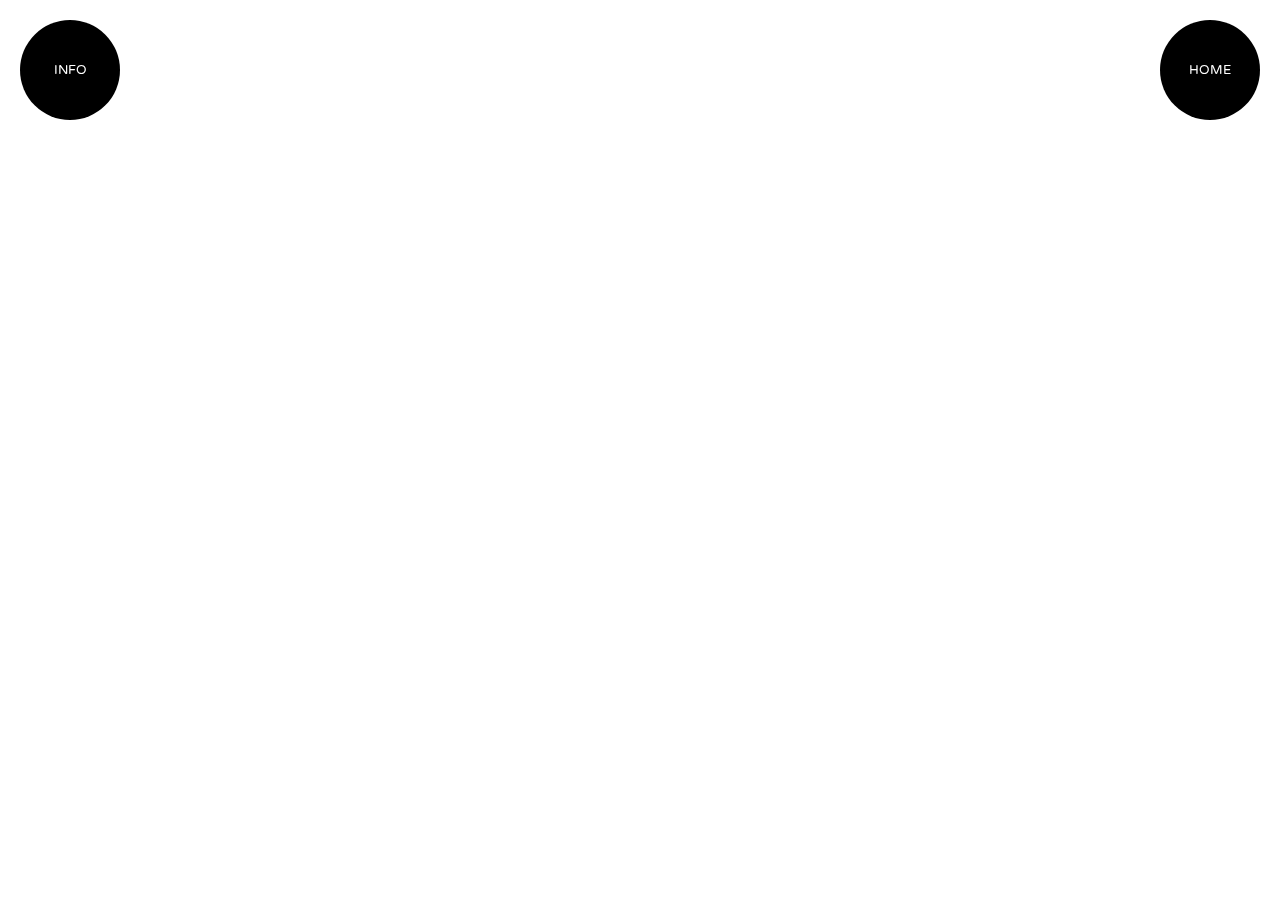
==== index.html @ f36005e5 "some edits" ====
<!DOCTYPE HTML>
<!--
	Aesthetic by gettemplates.co
	Twitter: http://twitter.com/gettemplateco
	URL: http://gettemplates.co
-->
<html>
	<head>
	<meta charset="utf-8">
	<meta http-equiv="X-UA-Compatible" content="IE=edge">
	<title>Gilang Danu &mdash; In-Game Photography</title>
	<meta name="viewport" content="width=device-width, initial-scale=1">
	<meta name="description" content="Free HTML5 Website Template by gettemplates.co" />
	<meta name="keywords" content="free website templates, free html5, free template, free bootstrap, free website template, html5, css3, mobile first, responsive" />
	<meta name="author" content="gettemplates.co" />

  	<!-- Facebook and Twitter integration -->
	<meta property="og:title" content=""/>
	<meta property="og:image" content=""/>
	<meta property="og:url" content=""/>
	<meta property="og:site_name" content=""/>
	<meta property="og:description" content=""/>
	<meta name="twitter:title" content="" />
	<meta name="twitter:image" content="" />
	<meta name="twitter:url" content="" />
	<meta name="twitter:card" content="" />

	<!-- Place favicon.ico and apple-touch-icon.png in the root directory -->
	<link rel="shortcut icon" href="favicon.ico">
	<link href='https://fonts.googleapis.com/css?family=Varela+Round' rel='stylesheet' type='text/css'>
	<!-- <link href="https://fonts.googleapis.com/css?family=Bungee+Shade" rel="stylesheet"> -->
	
	<!-- Animate.css -->
	<link rel="stylesheet" href="css/animate.css">
	<!-- Icomoon Icon Fonts-->
	<link rel="stylesheet" href="css/icomoon.css">
	<!-- Bootstrap  -->
	<link rel="stylesheet" href="css/bootstrap.css">
	<!-- Theme style  -->
	<link rel="stylesheet" href="css/style.css">

	<!-- Magnific Popup -->
	<link rel="stylesheet" href="css/magnific-popup.css">

	<!-- Modernizr JS -->
	<script src="js/modernizr-2.6.2.min.js"></script>
	<!-- FOR IE9 below -->
	<!--[if lt IE 9]>
	<script src="js/respond.min.js"></script>
	<![endif]-->

	</head>
	<body>
	

	<div id="fh5co-page">
	
	<div class="aside-toggle btn-circle">
		<a href="#"><span></span><em>INFO</em></a>
	</div>
	<div class="back-to-home btn-circle">
		<a href="index.html"><span></span><em>HOME</em></a>
	</div>

	<div id="fh5co-aside">
		<div class="image-bg"></div>
		<div class="overlay"></div> 
		<div class="row">
			<div class="col-md-12">
				<div id="fh5co-aside-inner">
					<div class="row" id="fh5co-bio">
						<div class="col-md-12">
							<h4>Who's behind these shots and this website?</h4>
						</div>
						<div class="col-md-12">
                            <p><a href="http://gilangda.nu">This guy.</a> He's mostly avoid social media these days, try contact him on <a href="https://twitter.com/gilangdanu">twitter</a> or <a href="mailto:gilangdanu@gmail.com">email.</a></p>
						</div>
                        <div class="col-md-12">
							<h4>Can I use these shots for games promo materials / news pieces / marketing?</h4>
						</div>
						<div class="col-md-12">
							<p>Sure. Feel free to distribute or use the shots as-is. You can credit me but unnecessary, credit the developers instead.</p>
						</div>
                         <div class="col-md-12">
							<h4>Do you take these shots purely as players/consumers or is there any marketing intention behind it?</h4>
						</div>
						<div class="col-md-12">
							<p>The former, most likely. While some game codes are provided by developers/publishers or 3rd party like NVidia Corporation, the majority of the shots are recreational in nature and taken during my free time. I do not and will not monetize this gig. Free games are always welcome though.</p>
						</div>
                        <div class="col-md-12">
							<h4>Do you use image editor for any of these images?</h4>
						</div>
						<div class="col-md-12">
							<p>For 99% of the shots, no. I use various tools and injectors such as Reshade, SweetFX, or Nvidia Ansel/Freestyle to edit the real-time gameplay. When I do use image editor, it's mostly for resizing to smaller size</p></div>
                         <div class="col-md-12">
							<h4>Do you take requests or commissions?</h4>
						</div>
                        <div class="col-md-12">
							<p>No.</p>
                        </div>
                            <div class="col-md-12">
							<h4>Where to get tools for game X?</h4>
						</div>
                        <div class="col-md-12">
							<p>I listed tools I used on each shots descriptions. For tools or guide on specific game, visit <a href="https://framedsc.github.io/">Framed Screenshot Community</a></p>
                        </div>
						</div>
						<div class="col-md-12 fh5co-social">
							<a href="#"><i class="icon-envelope"></i></a>
							<a href="#"><i class="icon-twitter"></i></a>
						</div>
						<div class="col-md-12" style="margin-top: 40px;">
                            <p>&copy; 2019, Gilang Danu</p>
					</div>
				</div>
			</div>
		</div>
	</div>
	<div class="container-fluid" id="fh5co-image-grid">
		

		<div class="grid">
		  <div class="grid-sizer"></div>

		  <div class="grid-item item animate-box" data-animate-effect="fadeIn">
		  		<a href="https://live.staticflickr.com/65535/49133081201_a08404a6cc_k.jpg" class="image-popup" title="Remains">
					<div class="img-wrap">
						<img src="https://live.staticflickr.com/65535/49133081201_5f7c3b2859_c.jpg" alt="" class="img-responsive">
					</div>
					<div class="text-wrap">
						<div class="text-inner popup">
							<div>
								<h2>Star Wars: Jedi Fallen Order (Respawn/EA Games, 2019)</h2>
							</div>
						</div>
					</div>
				</a>
		  </div>
		  <div class="grid-item item animate-box" data-animate-effect="fadeIn">
		    <a href="https://www.flickr.com/photos/gilangdanu/46482325555/sizes/o/" class="image-popup" title="Name of photo or title here">
					<div class="img-wrap">
						<img src="https://live.staticflickr.com/7805/46482325555_0cd8c95aea_c.jpg" alt="" class="img-responsive">
					</div>
					<div class="text-wrap">
						<div class="text-inner popup">
							<div>
								<h2>Devil May Cry 5 (Capcom, 2019)</h2>
							</div>
						</div>
					</div>
				</a>
		  </div>
		  <div class="grid-item item animate-box" data-animate-effect="fadeIn">
		    <a href="https://www.flickr.com/photos/gilangdanu/46104438762/sizes/o/" class="image-popup" title="Name of photo or title here">
					<div class="img-wrap">
						<img src="https://live.staticflickr.com/4904/46104438762_0d70a65f11_c.jpg" alt="" class="img-responsive">
					</div>
					<div class="text-wrap">
						<div class="text-inner popup">
							<div>
								<h2>HITMAN 2 (IO Interactive/WB Games, 2018)</h2>
							</div>
						</div>
					</div>
				</a>
		  </div>
		  <div class="grid-item item animate-box" data-animate-effect="fadeIn">
		    <a href="https://live.staticflickr.com/7889/32744065638_4e3c330efd_o.png" class="image-popup" title="Name of photo or title here">
					<div class="img-wrap">
						<img src="https://live.staticflickr.com/7889/32744065638_5b02b6a773_c.jpg" alt="" class="img-responsive">
					</div>
					<div class="text-wrap">
						<div class="text-inner popup">
							<div>
								<h2>Warhammer: Vermintide 2 (Fatshark, 2018)</h2>
							</div>
						</div>
					</div>
				</a>
		  </div>
		  <div class="grid-item item animate-box" data-animate-effect="fadeIn">
		    <a href="https://live.staticflickr.com/7876/33210311298_276956b514_o.png" class="image-popup" title="Name of photo or title here">
					<div class="img-wrap">
						<img src="https://live.staticflickr.com/7876/33210311298_0d98876b2f_h.jpg" alt="" class="img-responsive">
					</div>
					<div class="text-wrap">
						<div class="text-inner popup">
							<div>
								<h2>Resident Evil 2 (Capcom, 2019)</h2>
							</div>
						</div>
					</div>
				</a>
		  </div>
		  <div class="grid-item item animate-box" data-animate-effect="fadeIn">
		    <a href="https://live.staticflickr.com/4869/46390889922_d96a28d2ff_o.png" class="image-popup" title="Name of photo or title here">
					<div class="img-wrap">
						<img src="https://live.staticflickr.com/4869/46390889922_9b8bb40816_b.jpg" alt="" class="img-responsive">
					</div>
					<div class="text-wrap">
						<div class="text-inner popup">
							<div>
								<h2>Sonic Forces (Sonic Team/SEGA, 2018)</h2>
							</div>
						</div>
					</div>
				</a>
		  </div>
		  <div class="grid-item item animate-box" data-animate-effect="fadeIn">
		    <a href="https://live.staticflickr.com/1948/44271944324_86a48a2364_h.jpg" class="image-popup" title="Name of photo or title here">
					<div class="img-wrap">
						<img src="https://live.staticflickr.com/1948/44271944324_86a48a2364_h.jpg" alt="" class="img-responsive">
					</div>
					<div class="text-wrap">
						<div class="text-inner popup">
							<div>
								<h2>Dragon Ball Fighter Z (Arc System Works/Bandai Namco, 2018)</h2>
							</div>
						</div>
					</div>
				</a>
		  </div>
		  <div class="grid-item item animate-box" data-animate-effect="fadeIn">
		    <a href="https://live.staticflickr.com/793/39103478380_7dd804dfdb_b.jpg" class="image-popup" title="Name of photo or title here">
					<div class="img-wrap">
						<img src="https://live.staticflickr.com/793/39103478380_7dd804dfdb_b.jpg" alt="" class="img-responsive">
					</div>
					<div class="text-wrap">
						<div class="text-inner popup">
							<div>
								<h2>Final Fantasy XV (Square Enix, 2016)</h2>
							</div>
						</div>
					</div>
				</a>
		  </div>
		  <div class="grid-item item animate-box" data-animate-effect="fadeIn">
		    <a href="https://live.staticflickr.com/915/42713122184_5bee358a7c_h.jpg" class="image-popup" title="Name of photo or title here">
					<div class="img-wrap">
						<img src="https://live.staticflickr.com/915/42713122184_5bee358a7c_h.jpg" alt="" class="img-responsive">
					</div>
					<div class="text-wrap">
						<div class="text-inner popup">
							<div>
								<h2>Shadow Warrior 2 (Flying Wild Hog/Devolver Digital, 2016)</h2>
							</div>
						</div>
					</div>
				</a>
		  </div>
		  <div class="grid-item item animate-box" data-animate-effect="fadeIn">
		    <a href="https://live.staticflickr.com/4744/38686647820_4d1cc25cda_b.jpg" class="image-popup" title="Name of photo or title here">
					<div class="img-wrap">
						<img src="https://live.staticflickr.com/4744/38686647820_4d1cc25cda_b.jpg" alt="" class="img-responsive">
					</div>
					<div class="text-wrap">
						<div class="text-inner popup">
							<div>
								<h2>Dishonored 2 (Arkane Studios/Bethesda, 2016)</h2>
							</div>
						</div>
					</div>
				</a>
		  </div>
		  <div class="grid-item item animate-box" data-animate-effect="fadeIn">
		    <a href="https://live.staticflickr.com/4684/39075721192_4b43221d22_h.jpg" class="image-popup" title="Name of photo or title here">
					<div class="img-wrap">
						<img src="https://live.staticflickr.com/4684/39075721192_4b43221d22_h.jpg" alt="" class="img-responsive">
					</div>
					<div class="text-wrap">
						<div class="text-inner popup">
							<div>
								<h2>Assassin's Creed: Unity (Ubisoft, 2014)</h2>
							</div>
						</div>
					</div>
				</a>
		  </div>
		  <div class="grid-item item animate-box" data-animate-effect="fadeIn">
		    <a href="https://live.staticflickr.com/957/27917008968_012b16c337_k.jpg" class="image-popup" title="Name of photo or title here">
					<div class="img-wrap">
						<img src="https://live.staticflickr.com/957/27917008968_012b16c337_k.jpg" alt="" class="img-responsive">
					</div>
					<div class="text-wrap">
						<div class="text-inner popup">
							<div>
								<h2>Battletech (Harebrained Schemes, 2018)</h2>
							</div>
						</div>
					</div>
				</a>
		  </div>
		  <div class="grid-item item animate-box" data-animate-effect="fadeIn">
		    <a href="https://live.staticflickr.com/4573/38489769082_f6fb6856d5_k.jpg" class="image-popup" title="Name of photo or title here">
					<div class="img-wrap">
						<img src="https://live.staticflickr.com/4573/38489769082_f6fb6856d5_k.jpg" alt="" class="img-responsive">
					</div>
					<div class="text-wrap">
						<div class="text-inner popup">
							<div>
								<h2>Nioh (Team Ninja/KOEI Tecmo, 2017)</h2>
							</div>
						</div>
					</div>
				</a>
		  </div>
		  <div class="grid-item item animate-box" data-animate-effect="fadeIn">
		    <a href="https://live.staticflickr.com/913/41627285101_4dc22ac344_b.jpg" class="image-popup" title="Name of photo or title here">
					<div class="img-wrap">
						<img src="https://live.staticflickr.com/913/41627285101_4dc22ac344_b.jpg" alt="" class="img-responsive">
					</div>
					<div class="text-wrap">
						<div class="text-inner popup">
							<div>
								<h2>Titanfall 2 (Respawn Entertainment/EA Games, 2016)</h2>
							</div>
						</div>
					</div>
				</a>
		  </div>
		  <div class="grid-item item animate-box" data-animate-effect="fadeIn">
		    <a href="https://live.staticflickr.com/3861/32563111493_2cf2f4078e_k.jpg" class="image-popup" title="Name of photo or title here">
					<div class="img-wrap">
						<img src="https://live.staticflickr.com/3861/32563111493_2cf2f4078e_k.jpg" alt="" class="img-responsive">
					</div>
					<div class="text-wrap">
						<div class="text-inner popup">
							<div>
								<h2>Batman: Arkham Knight (Rocksteady Studio/WB Games, 2015)</h2>
							</div>
						</div>
					</div>
				</a>
		  </div>

		  <div class="grid-item item animate-box" data-animate-effect="fadeIn">
		  		<a href="https://live.staticflickr.com/4530/37728557515_c21399b2ef_h.jpg" class="image-popup" title="Name of photo or title here">
					<div class="img-wrap">
						<img src="https://live.staticflickr.com/4530/37728557515_c21399b2ef_h.jpg" alt="" class="img-responsive">
					</div>
					<div class="text-wrap">
						<div class="text-inner popup">
							<div>
								<h2>Watch Dogs (Ubisoft, 2013)</h2>
							</div>
						</div>
					</div>
				</a>
		  </div>
		  <div class="grid-item item animate-box" data-animate-effect="fadeIn">
		    <a href="https://live.staticflickr.com/4386/37124805896_f291b75a9b_b.jpg" class="image-popup" title="Name of photo or title here">
					<div class="img-wrap">
						<img src="https://live.staticflickr.com/4386/37124805896_f291b75a9b_b.jpg" alt="" class="img-responsive">
					</div>
					<div class="text-wrap">
						<div class="text-inner popup">
							<div>
								<h2>Metal Gear Solid V: The Phantom Pain (Konami, 2015)</h2>
							</div>
						</div>
					</div>
				</a>
		  </div>
		  <div class="grid-item item animate-box" data-animate-effect="fadeIn">
		    <a href="https://live.staticflickr.com/4439/36060609090_c6fbfcd8ec_b.jpg" class="image-popup" title="Name of photo or title here">
					<div class="img-wrap">
						<img src="https://live.staticflickr.com/4439/36060609090_c6fbfcd8ec_b.jpg" alt="" class="img-responsive">
					</div>
					<div class="text-wrap">
						<div class="text-inner popup">
							<div>
								<h2>Hellblade: Senua's Sacrifice (Ninja Theory, 2017)</h2>
							</div>
						</div>
					</div>
				</a>
		  </div>
		  <div class="grid-item item animate-box" data-animate-effect="fadeIn">
		    <a href="https://live.staticflickr.com/4472/23982747958_de8c1dfac3_b.jpg" class="image-popup" title="Name of photo or title here">
					<div class="img-wrap">
						<img src="https://live.staticflickr.com/4472/23982747958_de8c1dfac3_b.jpg" alt="" class="img-responsive">
					</div>
					<div class="text-wrap">
						<div class="text-inner popup">
							<div>
								<h2>Blue Reflection (Gust/KOEI Tecmo, 2017)</h2>
							</div>
						</div>
					</div>
				</a>
		  </div>
		  <div class="grid-item item animate-box" data-animate-effect="fadeIn">
		    <a href="https://live.staticflickr.com/4638/27760059409_fd3012079f_b.jpg" class="image-popup" title="Name of photo or title here">
					<div class="img-wrap">
						<img src="https://live.staticflickr.com/4638/27760059409_fd3012079f_b.jpg" alt="" class="img-responsive">
					</div>
					<div class="text-wrap">
						<div class="text-inner popup">
							<div>
								<h2>Street Fighter V (Capcom, 2016)</h2>
							</div>
						</div>
					</div>
				</a>
		  </div>
		  <div class="grid-item item animate-box" data-animate-effect="fadeIn">
		    <a href="https://live.staticflickr.com/2810/33810342420_a6bb49a5c7_b.jpg" class="image-popup" title="Name of photo or title here">
					<div class="img-wrap">
						<img src="https://live.staticflickr.com/2810/33810342420_a6bb49a5c7_b.jpg" alt="" class="img-responsive">
					</div>
					<div class="text-wrap">
						<div class="text-inner popup">
							<div>
								<h2>Tomb Raider (Crystal Dynamics/Square Enix, 2013)</h2>
							</div>
						</div>
					</div>
				</a>
		  </div>
		  <div class="grid-item item animate-box" data-animate-effect="fadeIn">
		    <a href="https://live.staticflickr.com/4272/34899220915_987ef6c16b_k.jpg" class="image-popup" title="Name of photo or title here">
					<div class="img-wrap">
						<img src="https://live.staticflickr.com/4272/34899220915_987ef6c16b_k.jpg" alt="" class="img-responsive">
					</div>
					<div class="text-wrap">
						<div class="text-inner popup">
							<div>
								<h2>The Witcher 3: Wild Hunt (CD Red Projekt, 2015)</h2>
							</div>
						</div>
					</div>
				</a>
		  </div>
		  <div class="grid-item item animate-box" data-animate-effect="fadeIn">
		    <a href="https://live.staticflickr.com/2896/34151994566_e0218b8a3d_b.jpg" class="image-popup" title="Name of photo or title here">
					<div class="img-wrap">
						<img src="https://live.staticflickr.com/2896/34151994566_e0218b8a3d_b.jpg" alt="" class="img-responsive">
					</div>
					<div class="text-wrap">
						<div class="text-inner popup">
							<div>
								<h2>Battlefield 1 (DICE/EA Games, 2015)</h2>
							</div>
						</div>
					</div>
				</a>
		  </div>
		  <div class="grid-item item animate-box" data-animate-effect="fadeIn">
		    <a href="https://live.staticflickr.com/2850/33455659884_f224ff0468_b.jpg" class="image-popup" title="Name of photo or title here">
					<div class="img-wrap">
						<img src="https://live.staticflickr.com/2850/33455659884_f224ff0468_b.jpg" alt="" class="img-responsive">
					</div>
					<div class="text-wrap">
						<div class="text-inner popup">
							<div>
								<h2>ADR1FT (Three One Zero, 2015)</h2>
							</div>
						</div>
					</div>
				</a>
		  </div>
		  <div class="grid-item item animate-box" data-animate-effect="fadeIn">
		    <a href="https://live.staticflickr.com/2898/33847172681_cccc2c5545_o.png" class="image-popup" title="Name of photo or title here">
					<div class="img-wrap">
						<img src="https://live.staticflickr.com/2898/33847172681_cccc2c5545_o.png" alt="" class="img-responsive">
					</div>
					<div class="text-wrap">
						<div class="text-inner popup">
							<div>
								<h2>NieR: Automata (Platinum Games/Square Enix, 2017)</h2>
							</div>
						</div>
					</div>
				</a>
		  </div>
		  <div class="grid-item item animate-box" data-animate-effect="fadeIn">
		    <a href="https://live.staticflickr.com/4682/39204807062_692abd9a11_o.jpg" class="image-popup" title="Name of photo or title here">
					<div class="img-wrap">
						<img src="https://live.staticflickr.com/4682/39204807062_692abd9a11_o.jpg" alt="" class="img-responsive">
					</div>
					<div class="text-wrap">
						<div class="text-inner popup">
							<div>
								<h2>Life Is Strange (Dontnod Entertainment/Square Enix, 2013)</h2>
							</div>
						</div>
					</div>
				</a>
		  </div>
		  <div class="grid-item item animate-box" data-animate-effect="fadeIn">
		    <a href="https://live.staticflickr.com/2819/32852546570_e441d8eba9_k.jpg" class="image-popup" title="Name of photo or title here">
					<div class="img-wrap">
						<img src="https://live.staticflickr.com/2819/32852546570_e441d8eba9_k.jpg" alt="" class="img-responsive">
					</div>
					<div class="text-wrap">
						<div class="text-inner popup">
							<div>
								<h2>Rise of The Tomb Raider (Crystal Dynamics/Square Enix, 2016)</h2>
							</div>
						</div>
					</div>
				</a>
		  </div>
		  <div class="grid-item item animate-box" data-animate-effect="fadeIn">
		    <a href="https://live.staticflickr.com/576/33189565951_a1d5a8b422_k.jpg" class="image-popup" title="Name of photo or title here">
					<div class="img-wrap">
						<img src="https://live.staticflickr.com/576/33189565951_a1d5a8b422_k.jpg" alt="" class="img-responsive">
					</div>
					<div class="text-wrap">
						<div class="text-inner popup">
							<div>
								<h2>Mad Max (Avalanche/WB Games, 2015)</h2>
							</div>
						</div>
					</div>
				</a>
		  </div>
		  <div class="grid-item item animate-box" data-animate-effect="fadeIn">
		    <a href="https://live.staticflickr.com/3789/32771769233_77dbc78cff_b.jpg" class="image-popup" title="Name of photo or title here">
					<div class="img-wrap">
						<img src="https://live.staticflickr.com/3789/32771769233_77dbc78cff_b.jpg" alt="" class="img-responsive">
					</div>
					<div class="text-wrap">
						<div class="text-inner popup">
							<div>
								<h2>Mass Effect: Andromeda (Bioware/EA Games, 2016)</h2>
							</div>
						</div>
					</div>
				</a>
		  </div>
		</div>
	</div>
	</div>
	
	<!-- jQuery -->
	<script src="js/jquery.min.js"></script>
	<!-- jQuery Easing -->
	<script src="js/jquery.easing.1.3.js"></script>
	<!-- Bootstrap -->
	<script src="js/bootstrap.min.js"></script>
	<!-- Waypoints -->
	<script src="js/jquery.waypoints.min.js"></script>

	<!-- Magnific -->
	<script src="js/jquery.magnific-popup.min.js"></script>
	<script src="js/magnific-popup-options.js"></script>
	<!-- Isotope & imagesLoaded -->
	<script src="js/isotope.pkgd.min.js"></script>
	<script src="js/imagesloaded.pkgd.min.js"></script>
	<!-- GSAP  -->
	<script src="js/TweenLite.min.js"></script>
	<script src="js/CSSPlugin.min.js"></script>
	<script src="js/EasePack.min.js"></script>

	<!-- MAIN JS -->
	<script src="js/main.js"></script>

	</body>
</html>
---- css/icomoon.css ----
@font-face {
  font-family: 'icomoon';
  src:  url('../fonts/icomoon/icomoon.eot?6l7lgr');
  src:  url('../fonts/icomoon/icomoon.eot?6l7lgr#iefix') format('embedded-opentype'),
    url('../fonts/icomoon/icomoon.ttf?6l7lgr') format('truetype'),
    url('../fonts/icomoon/icomoon.woff?6l7lgr') format('woff'),
    url('../fonts/icomoon/icomoon.svg?6l7lgr#icomoon') format('svg');
  font-weight: normal;
  font-style: normal;
}

[class^="icon-"], [class*=" icon-"] {
  /* use !important to prevent issues with browser extensions that change fonts */
  font-family: 'icomoon' !important;
  speak: none;
  font-style: normal;
  font-weight: normal;
  font-variant: normal;
  text-transform: none;
  line-height: 1;

  /* Better Font Rendering =========== */
  -webkit-font-smoothing: antialiased;
  -moz-osx-font-smoothing: grayscale;
}

.icon-glass:before {
  content: "\f000";
}
.icon-music:before {
  content: "\f001";
}
.icon-search:before {
  content: "\f002";
}
.icon-envelope-o:before {
  content: "\f003";
}
.icon-heart:before {
  content: "\f004";
}
.icon-star:before {
  content: "\f005";
}
.icon-star-o:before {
  content: "\f006";
}
.icon-user:before {
  content: "\f007";
}
.icon-film:before {
  content: "\f008";
}
.icon-th-large:before {
  content: "\f009";
}
.icon-th:before {
  content: "\f00a";
}
.icon-th-list:before {
  content: "\f00b";
}
.icon-check:before {
  content: "\f00c";
}
.icon-close:before {
  content: "\f00d";
}
.icon-remove:before {
  content: "\f00d";
}
.icon-times:before {
  content: "\f00d";
}
.icon-search-plus:before {
  content: "\f00e";
}
.icon-search-minus:before {
  content: "\f010";
}
.icon-power-off:before {
  content: "\f011";
}
.icon-signal:before {
  content: "\f012";
}
.icon-cog:before {
  content: "\f013";
}
.icon-gear:before {
  content: "\f013";
}
.icon-trash-o:before {
  content: "\f014";
}
.icon-home:before {
  content: "\f015";
}
.icon-file-o:before {
  content: "\f016";
}
.icon-clock-o:before {
  content: "\f017";
}
.icon-road:before {
  content: "\f018";
}
.icon-download:before {
  content: "\f019";
}
.icon-arrow-circle-o-down:before {
  content: "\f01a";
}
.icon-arrow-circle-o-up:before {
  content: "\f01b";
}
.icon-inbox:before {
  content: "\f01c";
}
.icon-play-circle-o:before {
  content: "\f01d";
}
.icon-repeat:before {
  content: "\f01e";
}
.icon-rotate-right:before {
  content: "\f01e";
}
.icon-refresh:before {
  content: "\f021";
}
.icon-list-alt:before {
  content: "\f022";
}
.icon-lock:before {
  content: "\f023";
}
.icon-flag:before {
  content: "\f024";
}
.icon-headphones:before {
  content: "\f025";
}
.icon-volume-off:before {
  content: "\f026";
}
.icon-volume-down:before {
  content: "\f027";
}
.icon-volume-up:before {
  content: "\f028";
}
.icon-qrcode:before {
  content: "\f029";
}
.icon-barcode:before {
  content: "\f02a";
}
.icon-tag:before {
  content: "\f02b";
}
.icon-tags:before {
  content: "\f02c";
}
.icon-book:before {
  content: "\f02d";
}
.icon-bookmark:before {
  content: "\f02e";
}
.icon-print:before {
  content: "\f02f";
}
.icon-camera:before {
  content: "\f030";
}
.icon-font:before {
  content: "\f031";
}
.icon-bold:before {
  content: "\f032";
}
.icon-italic:before {
  content: "\f033";
}
.icon-text-height:before {
  content: "\f034";
}
.icon-text-width:before {
  content: "\f035";
}
.icon-align-left:before {
  content: "\f036";
}
.icon-align-center:before {
  content: "\f037";
}
.icon-align-right:before {
  content: "\f038";
}
.icon-align-justify:before {
  content: "\f039";
}
.icon-list:before {
  content: "\f03a";
}
.icon-dedent:before {
  content: "\f03b";
}
.icon-outdent:before {
  content: "\f03b";
}
.icon-indent:before {
  content: "\f03c";
}
.icon-video-camera:before {
  content: "\f03d";
}
.icon-image:before {
  content: "\f03e";
}
.icon-photo:before {
  content: "\f03e";
}
.icon-picture-o:before {
  content: "\f03e";
}
.icon-pencil:before {
  content: "\f040";
}
.icon-map-marker:before {
  content: "\f041";
}
.icon-adjust:before {
  content: "\f042";
}
.icon-tint:before {
  content: "\f043";
}
.icon-edit:before {
  content: "\f044";
}
.icon-pencil-square-o:before {
  content: "\f044";
}
.icon-share-square-o:before {
  content: "\f045";
}
.icon-check-square-o:before {
  content: "\f046";
}
.icon-arrows:before {
  content: "\f047";
}
.icon-step-backward:before {
  content: "\f048";
}
.icon-fast-backward:before {
  content: "\f049";
}
.icon-backward:before {
  content: "\f04a";
}
.icon-play:before {
  content: "\f04b";
}
.icon-pause:before {
  content: "\f04c";
}
.icon-stop:before {
  content: "\f04d";
}
.icon-forward:before {
  content: "\f04e";
}
.icon-fast-forward:before {
  content: "\f050";
}
.icon-step-forward:before {
  content: "\f051";
}
.icon-eject:before {
  content: "\f052";
}
.icon-chevron-left:before {
  content: "\f053";
}
.icon-chevron-right:before {
  content: "\f054";
}
.icon-plus-circle:before {
  content: "\f055";
}
.icon-minus-circle:before {
  content: "\f056";
}
.icon-times-circle:before {
  content: "\f057";
}
.icon-check-circle:before {
  content: "\f058";
}
.icon-question-circle:before {
  content: "\f059";
}
.icon-info-circle:before {
  content: "\f05a";
}
.icon-crosshairs:before {
  content: "\f05b";
}
.icon-times-circle-o:before {
  content: "\f05c";
}
.icon-check-circle-o:before {
  content: "\f05d";
}
.icon-ban:before {
  content: "\f05e";
}
.icon-arrow-left:before {
  content: "\f060";
}
.icon-arrow-right:before {
  content: "\f061";
}
.icon-arrow-up:before {
  content: "\f062";
}
.icon-arrow-down:before {
  content: "\f063";
}
.icon-mail-forward:before {
  content: "\f064";
}
.icon-share:before {
  content: "\f064";
}
.icon-expand:before {
  content: "\f065";
}
.icon-compress:before {
  content: "\f066";
}
.icon-plus:before {
  content: "\f067";
}
.icon-minus:before {
  content: "\f068";
}
.icon-asterisk:before {
  content: "\f069";
}
.icon-exclamation-circle:before {
  content: "\f06a";
}
.icon-gift:before {
  content: "\f06b";
}
.icon-leaf:before {
  content: "\f06c";
}
.icon-fire:before {
  content: "\f06d";
}
.icon-eye:before {
  content: "\f06e";
}
.icon-eye-slash:before {
  content: "\f070";
}
.icon-exclamation-triangle:before {
  content: "\f071";
}
.icon-warning:before {
  content: "\f071";
}
.icon-plane:before {
  content: "\f072";
}
.icon-calendar:before {
  content: "\f073";
}
.icon-random:before {
  content: "\f074";
}
.icon-comment:before {
  content: "\f075";
}
.icon-magnet:before {
  content: "\f076";
}
.icon-chevron-up:before {
  content: "\f077";
}
.icon-chevron-down:before {
  content: "\f078";
}
.icon-retweet:before {
  content: "\f079";
}
.icon-shopping-cart:before {
  content: "\f07a";
}
.icon-folder:before {
  content: "\f07b";
}
.icon-folder-open:before {
  content: "\f07c";
}
.icon-arrows-v:before {
  content: "\f07d";
}
.icon-arrows-h:before {
  content: "\f07e";
}
.icon-bar-chart:before {
  content: "\f080";
}
.icon-bar-chart-o:before {
  content: "\f080";
}
.icon-twitter-square:before {
  content: "\f081";
}
.icon-facebook-square:before {
  content: "\f082";
}
.icon-camera-retro:before {
  content: "\f083";
}
.icon-key:before {
  content: "\f084";
}
.icon-cogs:before {
  content: "\f085";
}
.icon-gears:before {
  content: "\f085";
}
.icon-comments:before {
  content: "\f086";
}
.icon-thumbs-o-up:before {
  content: "\f087";
}
.icon-thumbs-o-down:before {
  content: "\f088";
}
.icon-star-half:before {
  content: "\f089";
}
.icon-heart-o:before {
  content: "\f08a";
}
.icon-sign-out:before {
  content: "\f08b";
}
.icon-linkedin-square:before {
  content: "\f08c";
}
.icon-thumb-tack:before {
  content: "\f08d";
}
.icon-external-link:before {
  content: "\f08e";
}
.icon-sign-in:before {
  content: "\f090";
}
.icon-trophy:before {
  content: "\f091";
}
.icon-github-square:before {
  content: "\f092";
}
.icon-upload:before {
  content: "\f093";
}
.icon-lemon-o:before {
  content: "\f094";
}
.icon-phone:before {
  content: "\f095";
}
.icon-square-o:before {
  content: "\f096";
}
.icon-bookmark-o:before {
  content: "\f097";
}
.icon-phone-square:before {
  content: "\f098";
}
.icon-twitter:before {
  content: "\f099";
}
.icon-facebook:before {
  content: "\f09a";
}
.icon-facebook-f:before {
  content: "\f09a";
}
.icon-github:before {
  content: "\f09b";
}
.icon-unlock:before {
  content: "\f09c";
}
.icon-credit-card:before {
  content: "\f09d";
}
.icon-feed:before {
  content: "\f09e";
}
.icon-rss:before {
  content: "\f09e";
}
.icon-hdd-o:before {
  content: "\f0a0";
}
.icon-bullhorn:before {
  content: "\f0a1";
}
.icon-bell-o:before {
  content: "\f0a2";
}
.icon-certificate:before {
  content: "\f0a3";
}
.icon-hand-o-right:before {
  content: "\f0a4";
}
.icon-hand-o-left:before {
  content: "\f0a5";
}
.icon-hand-o-up:before {
  content: "\f0a6";
}
.icon-hand-o-down:before {
  content: "\f0a7";
}
.icon-arrow-circle-left:before {
  content: "\f0a8";
}
.icon-arrow-circle-right:before {
  content: "\f0a9";
}
.icon-arrow-circle-up:before {
  content: "\f0aa";
}
.icon-arrow-circle-down:before {
  content: "\f0ab";
}
.icon-globe:before {
  content: "\f0ac";
}
.icon-wrench:before {
  content: "\f0ad";
}
.icon-tasks:before {
  content: "\f0ae";
}
.icon-filter:before {
  content: "\f0b0";
}
.icon-briefcase:before {
  content: "\f0b1";
}
.icon-arrows-alt:before {
  content: "\f0b2";
}
.icon-group:before {
  content: "\f0c0";
}
.icon-users:before {
  content: "\f0c0";
}
.icon-chain:before {
  content: "\f0c1";
}
.icon-link:before {
  content: "\f0c1";
}
.icon-cloud:before {
  content: "\f0c2";
}
.icon-flask:before {
  content: "\f0c3";
}
.icon-cut:before {
  content: "\f0c4";
}
.icon-scissors:before {
  content: "\f0c4";
}
.icon-copy:before {
  content: "\f0c5";
}
.icon-files-o:before {
  content: "\f0c5";
}
.icon-paperclip:before {
  content: "\f0c6";
}
.icon-floppy-o:before {
  content: "\f0c7";
}
.icon-save:before {
  content: "\f0c7";
}
.icon-square:before {
  content: "\f0c8";
}
.icon-bars:before {
  content: "\f0c9";
}
.icon-navicon:before {
  content: "\f0c9";
}
.icon-reorder:before {
  content: "\f0c9";
}
.icon-list-ul:before {
  content: "\f0ca";
}
.icon-list-ol:before {
  content: "\f0cb";
}
.icon-strikethrough:before {
  content: "\f0cc";
}
.icon-underline:before {
  content: "\f0cd";
}
.icon-table:before {
  content: "\f0ce";
}
.icon-magic:before {
  content: "\f0d0";
}
.icon-truck:before {
  content: "\f0d1";
}
.icon-pinterest:before {
  content: "\f0d2";
}
.icon-pinterest-square:before {
  content: "\f0d3";
}
.icon-google-plus-square:before {
  content: "\f0d4";
}
.icon-google-plus:before {
  content: "\f0d5";
}
.icon-money:before {
  content: "\f0d6";
}
.icon-caret-down:before {
  content: "\f0d7";
}
.icon-caret-up:before {
  content: "\f0d8";
}
.icon-caret-left:before {
  content: "\f0d9";
}
.icon-caret-right:before {
  content: "\f0da";
}
.icon-columns:before {
  content: "\f0db";
}
.icon-sort:before {
  content: "\f0dc";
}
.icon-unsorted:before {
  content: "\f0dc";
}
.icon-sort-desc:before {
  content: "\f0dd";
}
.icon-sort-down:before {
  content: "\f0dd";
}
.icon-sort-asc:before {
  content: "\f0de";
}
.icon-sort-up:before {
  content: "\f0de";
}
.icon-envelope:before {
  content: "\f0e0";
}
.icon-linkedin:before {
  content: "\f0e1";
}
.icon-rotate-left:before {
  content: "\f0e2";
}
.icon-undo:before {
  content: "\f0e2";
}
.icon-gavel:before {
  content: "\f0e3";
}
.icon-legal:before {
  content: "\f0e3";
}
.icon-dashboard:before {
  content: "\f0e4";
}
.icon-tachometer:before {
  content: "\f0e4";
}
.icon-comment-o:before {
  content: "\f0e5";
}
.icon-comments-o:before {
  content: "\f0e6";
}
.icon-bolt:before {
  content: "\f0e7";
}
.icon-flash:before {
  content: "\f0e7";
}
.icon-sitemap:before {
  content: "\f0e8";
}
.icon-umbrella:before {
  content: "\f0e9";
}
.icon-clipboard:before {
  content: "\f0ea";
}
.icon-paste:before {
  content: "\f0ea";
}
.icon-lightbulb-o:before {
  content: "\f0eb";
}
.icon-exchange:before {
  content: "\f0ec";
}
.icon-cloud-download:before {
  content: "\f0ed";
}
.icon-cloud-upload:before {
  content: "\f0ee";
}
.icon-user-md:before {
  content: "\f0f0";
}
.icon-stethoscope:before {
  content: "\f0f1";
}
.icon-suitcase:before {
  content: "\f0f2";
}
.icon-bell:before {
  content: "\f0f3";
}
.icon-coffee:before {
  content: "\f0f4";
}
.icon-cutlery:before {
  content: "\f0f5";
}
.icon-file-text-o:before {
  content: "\f0f6";
}
.icon-building-o:before {
  content: "\f0f7";
}
.icon-hospital-o:before {
  content: "\f0f8";
}
.icon-ambulance:before {
  content: "\f0f9";
}
.icon-medkit:before {
  content: "\f0fa";
}
.icon-fighter-jet:before {
  content: "\f0fb";
}
.icon-beer:before {
  content: "\f0fc";
}
.icon-h-square:before {
  content: "\f0fd";
}
.icon-plus-square:before {
  content: "\f0fe";
}
.icon-angle-double-left:before {
  content: "\f100";
}
.icon-angle-double-right:before {
  content: "\f101";
}
.icon-angle-double-up:before {
  content: "\f102";
}
.icon-angle-double-down:before {
  content: "\f103";
}
.icon-angle-left:before {
  content: "\f104";
}
.icon-angle-right:before {
  content: "\f105";
}
.icon-angle-up:before {
  content: "\f106";
}
.icon-angle-down:before {
  content: "\f107";
}
.icon-desktop:before {
  content: "\f108";
}
.icon-laptop:before {
  content: "\f109";
}
.icon-tablet:before {
  content: "\f10a";
}
.icon-mobile:before {
  content: "\f10b";
}
.icon-mobile-phone:before {
  content: "\f10b";
}
.icon-circle-o:before {
  content: "\f10c";
}
.icon-quote-left:before {
  content: "\f10d";
}
.icon-quote-right:before {
  content: "\f10e";
}
.icon-spinner:before {
  content: "\f110";
}
.icon-circle:before {
  content: "\f111";
}
.icon-mail-reply:before {
  content: "\f112";
}
.icon-reply:before {
  content: "\f112";
}
.icon-github-alt:before {
  content: "\f113";
}
.icon-folder-o:before {
  content: "\f114";
}
.icon-folder-open-o:before {
  content: "\f115";
}
.icon-smile-o:before {
  content: "\f118";
}
.icon-frown-o:before {
  content: "\f119";
}
.icon-meh-o:before {
  content: "\f11a";
}
.icon-gamepad:before {
  content: "\f11b";
}
.icon-keyboard-o:before {
  content: "\f11c";
}
.icon-flag-o:before {
  content: "\f11d";
}
.icon-flag-checkered:before {
  content: "\f11e";
}
.icon-terminal:before {
  content: "\f120";
}
.icon-code:before {
  content: "\f121";
}
.icon-mail-reply-all:before {
  content: "\f122";
}
.icon-reply-all:before {
  content: "\f122";
}
.icon-star-half-empty:before {
  content: "\f123";
}
.icon-star-half-full:before {
  content: "\f123";
}
.icon-star-half-o:before {
  content: "\f123";
}
.icon-location-arrow:before {
  content: "\f124";
}
.icon-crop:before {
  content: "\f125";
}
.icon-code-fork:before {
  content: "\f126";
}
.icon-chain-broken:before {
  content: "\f127";
}
.icon-unlink:before {
  content: "\f127";
}
.icon-question:before {
  content: "\f128";
}
.icon-info:before {
  content: "\f129";
}
.icon-exclamation:before {
  content: "\f12a";
}
.icon-superscript:before {
  content: "\f12b";
}
.icon-subscript:before {
  content: "\f12c";
}
.icon-eraser:before {
  content: "\f12d";
}
.icon-puzzle-piece:before {
  content: "\f12e";
}
.icon-microphone:before {
  content: "\f130";
}
.icon-microphone-slash:before {
  content: "\f131";
}
.icon-shield:before {
  content: "\f132";
}
.icon-calendar-o:before {
  content: "\f133";
}
.icon-fire-extinguisher:before {
  content: "\f134";
}
.icon-rocket:before {
  content: "\f135";
}
.icon-maxcdn:before {
  content: "\f136";
}
.icon-chevron-circle-left:before {
  content: "\f137";
}
.icon-chevron-circle-right:before {
  content: "\f138";
}
.icon-chevron-circle-up:before {
  content: "\f139";
}
.icon-chevron-circle-down:before {
  content: "\f13a";
}
.icon-html5:before {
  content: "\f13b";
}
.icon-css3:before {
  content: "\f13c";
}
.icon-anchor:before {
  content: "\f13d";
}
.icon-unlock-alt:before {
  content: "\f13e";
}
.icon-bullseye:before {
  content: "\f140";
}
.icon-ellipsis-h:before {
  content: "\f141";
}
.icon-ellipsis-v:before {
  content: "\f142";
}
.icon-rss-square:before {
  content: "\f143";
}
.icon-play-circle:before {
  content: "\f144";
}
.icon-ticket:before {
  content: "\f145";
}
.icon-minus-square:before {
  content: "\f146";
}
.icon-minus-square-o:before {
  content: "\f147";
}
.icon-level-up:before {
  content: "\f148";
}
.icon-level-down:before {
  content: "\f149";
}
.icon-check-square:before {
  content: "\f14a";
}
.icon-pencil-square:before {
  content: "\f14b";
}
.icon-external-link-square:before {
  content: "\f14c";
}
.icon-share-square:before {
  content: "\f14d";
}
.icon-compass:before {
  content: "\f14e";
}
.icon-caret-square-o-down:before {
  content: "\f150";
}
.icon-toggle-down:before {
  content: "\f150";
}
.icon-caret-square-o-up:before {
  content: "\f151";
}
.icon-toggle-up:before {
  content: "\f151";
}
.icon-caret-square-o-right:before {
  content: "\f152";
}
.icon-toggle-right:before {
  content: "\f152";
}
.icon-eur:before {
  content: "\f153";
}
.icon-euro:before {
  content: "\f153";
}
.icon-gbp:before {
  content: "\f154";
}
.icon-dollar:before {
  content: "\f155";
}
.icon-usd:before {
  content: "\f155";
}
.icon-inr:before {
  content: "\f156";
}
.icon-rupee:before {
  content: "\f156";
}
.icon-cny:before {
  content: "\f157";
}
.icon-jpy:before {
  content: "\f157";
}
.icon-rmb:before {
  content: "\f157";
}
.icon-yen:before {
  content: "\f157";
}
.icon-rouble:before {
  content: "\f158";
}
.icon-rub:before {
  content: "\f158";
}
.icon-ruble:before {
  content: "\f158";
}
.icon-krw:before {
  content: "\f159";
}
.icon-won:before {
  content: "\f159";
}
.icon-bitcoin:before {
  content: "\f15a";
}
.icon-btc:before {
  content: "\f15a";
}
.icon-file:before {
  content: "\f15b";
}
.icon-file-text:before {
  content: "\f15c";
}
.icon-sort-alpha-asc:before {
  content: "\f15d";
}
.icon-sort-alpha-desc:before {
  content: "\f15e";
}
.icon-sort-amount-asc:before {
  content: "\f160";
}
.icon-sort-amount-desc:before {
  content: "\f161";
}
.icon-sort-numeric-asc:before {
  content: "\f162";
}
.icon-sort-numeric-desc:before {
  content: "\f163";
}
.icon-thumbs-up:before {
  content: "\f164";
}
.icon-thumbs-down:before {
  content: "\f165";
}
.icon-youtube-square:before {
  content: "\f166";
}
.icon-youtube:before {
  content: "\f167";
}
.icon-xing:before {
  content: "\f168";
}
.icon-xing-square:before {
  content: "\f169";
}
.icon-youtube-play:before {
  content: "\f16a";
}
.icon-dropbox:before {
  content: "\f16b";
}
.icon-stack-overflow:before {
  content: "\f16c";
}
.icon-instagram:before {
  content: "\f16d";
}
.icon-flickr:before {
  content: "\f16e";
}
.icon-adn:before {
  content: "\f170";
}
.icon-bitbucket:before {
  content: "\f171";
}
.icon-bitbucket-square:before {
  content: "\f172";
}
.icon-tumblr:before {
  content: "\f173";
}
.icon-tumblr-square:before {
  content: "\f174";
}
.icon-long-arrow-down:before {
  content: "\f175";
}
.icon-long-arrow-up:before {
  content: "\f176";
}
.icon-long-arrow-left:before {
  content: "\f177";
}
.icon-long-arrow-right:before {
  content: "\f178";
}
.icon-apple:before {
  content: "\f179";
}
.icon-windows:before {
  content: "\f17a";
}
.icon-android:before {
  content: "\f17b";
}
.icon-linux:before {
  content: "\f17c";
}
.icon-dribbble:before {
  content: "\f17d";
}
.icon-skype:before {
  content: "\f17e";
}
.icon-foursquare:before {
  content: "\f180";
}
.icon-trello:before {
  content: "\f181";
}
.icon-female:before {
  content: "\f182";
}
.icon-male:before {
  content: "\f183";
}
.icon-gittip:before {
  content: "\f184";
}
.icon-gratipay:before {
  content: "\f184";
}
.icon-sun-o:before {
  content: "\f185";
}
.icon-moon-o:before {
  content: "\f186";
}
.icon-archive:before {
  content: "\f187";
}
.icon-bug:before {
  content: "\f188";
}
.icon-vk:before {
  content: "\f189";
}
.icon-weibo:before {
  content: "\f18a";
}
.icon-renren:before {
  content: "\f18b";
}
.icon-pagelines:before {
  content: "\f18c";
}
.icon-stack-exchange:before {
  content: "\f18d";
}
.icon-arrow-circle-o-right:before {
  content: "\f18e";
}
.icon-arrow-circle-o-left:before {
  content: "\f190";
}
.icon-caret-square-o-left:before {
  content: "\f191";
}
.icon-toggle-left:before {
  content: "\f191";
}
.icon-dot-circle-o:before {
  content: "\f192";
}
.icon-wheelchair:before {
  content: "\f193";
}
.icon-vimeo-square:before {
  content: "\f194";
}
.icon-try:before {
  content: "\f195";
}
.icon-turkish-lira:before {
  content: "\f195";
}
.icon-plus-square-o:before {
  content: "\f196";
}
.icon-space-shuttle:before {
  content: "\f197";
}
.icon-slack:before {
  content: "\f198";
}
.icon-envelope-square:before {
  content: "\f199";
}
.icon-wordpress:before {
  content: "\f19a";
}
.icon-openid:before {
  content: "\f19b";
}
.icon-bank:before {
  content: "\f19c";
}
.icon-institution:before {
  content: "\f19c";
}
.icon-university:before {
  content: "\f19c";
}
.icon-graduation-cap:before {
  content: "\f19d";
}
.icon-mortar-board:before {
  content: "\f19d";
}
.icon-yahoo:before {
  content: "\f19e";
}
.icon-google:before {
  content: "\f1a0";
}
.icon-reddit:before {
  content: "\f1a1";
}
.icon-reddit-square:before {
  content: "\f1a2";
}
.icon-stumbleupon-circle:before {
  content: "\f1a3";
}
.icon-stumbleupon:before {
  content: "\f1a4";
}
.icon-delicious:before {
  content: "\f1a5";
}
.icon-digg:before {
  content: "\f1a6";
}
.icon-pied-piper-pp:before {
  content: "\f1a7";
}
.icon-pied-piper-alt:before {
  content: "\f1a8";
}
.icon-drupal:before {
  content: "\f1a9";
}
.icon-joomla:before {
  content: "\f1aa";
}
.icon-language:before {
  content: "\f1ab";
}
.icon-fax:before {
  content: "\f1ac";
}
.icon-building:before {
  content: "\f1ad";
}
.icon-child:before {
  content: "\f1ae";
}
.icon-paw:before {
  content: "\f1b0";
}
.icon-spoon:before {
  content: "\f1b1";
}
.icon-cube:before {
  content: "\f1b2";
}
.icon-cubes:before {
  content: "\f1b3";
}
.icon-behance:before {
  content: "\f1b4";
}
.icon-behance-square:before {
  content: "\f1b5";
}
.icon-steam:before {
  content: "\f1b6";
}
.icon-steam-square:before {
  content: "\f1b7";
}
.icon-recycle:before {
  content: "\f1b8";
}
.icon-automobile:before {
  content: "\f1b9";
}
.icon-car:before {
  content: "\f1b9";
}
.icon-cab:before {
  content: "\f1ba";
}
.icon-taxi:before {
  content: "\f1ba";
}
.icon-tree:before {
  content: "\f1bb";
}
.icon-spotify:before {
  content: "\f1bc";
}
.icon-deviantart:before {
  content: "\f1bd";
}
.icon-soundcloud:before {
  content: "\f1be";
}
.icon-database:before {
  content: "\f1c0";
}
.icon-file-pdf-o:before {
  content: "\f1c1";
}
.icon-file-word-o:before {
  content: "\f1c2";
}
.icon-file-excel-o:before {
  content: "\f1c3";
}
.icon-file-powerpoint-o:before {
  content: "\f1c4";
}
.icon-file-image-o:before {
  content: "\f1c5";
}
.icon-file-photo-o:before {
  content: "\f1c5";
}
.icon-file-picture-o:before {
  content: "\f1c5";
}
.icon-file-archive-o:before {
  content: "\f1c6";
}
.icon-file-zip-o:before {
  content: "\f1c6";
}
.icon-file-audio-o:before {
  content: "\f1c7";
}
.icon-file-sound-o:before {
  content: "\f1c7";
}
.icon-file-movie-o:before {
  content: "\f1c8";
}
.icon-file-video-o:before {
  content: "\f1c8";
}
.icon-file-code-o:before {
  content: "\f1c9";
}
.icon-vine:before {
  content: "\f1ca";
}
.icon-codepen:before {
  content: "\f1cb";
}
.icon-jsfiddle:before {
  content: "\f1cc";
}
.icon-life-bouy:before {
  content: "\f1cd";
}
.icon-life-buoy:before {
  content: "\f1cd";
}
.icon-life-ring:before {
  content: "\f1cd";
}
.icon-life-saver:before {
  content: "\f1cd";
}
.icon-support:before {
  content: "\f1cd";
}
.icon-circle-o-notch:before {
  content: "\f1ce";
}
.icon-ra:before {
  content: "\f1d0";
}
.icon-rebel:before {
  content: "\f1d0";
}
.icon-resistance:before {
  content: "\f1d0";
}
.icon-empire:before {
  content: "\f1d1";
}
.icon-ge:before {
  content: "\f1d1";
}
.icon-git-square:before {
  content: "\f1d2";
}
.icon-git:before {
  content: "\f1d3";
}
.icon-hacker-news:before {
  content: "\f1d4";
}
.icon-y-combinator-square:before {
  content: "\f1d4";
}
.icon-yc-square:before {
  content: "\f1d4";
}
.icon-tencent-weibo:before {
  content: "\f1d5";
}
.icon-qq:before {
  content: "\f1d6";
}
.icon-wechat:before {
  content: "\f1d7";
}
.icon-weixin:before {
  content: "\f1d7";
}
.icon-paper-plane:before {
  content: "\f1d8";
}
.icon-send:before {
  content: "\f1d8";
}
.icon-paper-plane-o:before {
  content: "\f1d9";
}
.icon-send-o:before {
  content: "\f1d9";
}
.icon-history:before {
  content: "\f1da";
}
.icon-circle-thin:before {
  content: "\f1db";
}
.icon-header:before {
  content: "\f1dc";
}
.icon-paragraph:before {
  content: "\f1dd";
}
.icon-sliders:before {
  content: "\f1de";
}
.icon-share-alt:before {
  content: "\f1e0";
}
.icon-share-alt-square:before {
  content: "\f1e1";
}
.icon-bomb:before {
  content: "\f1e2";
}
.icon-futbol-o:before {
  content: "\f1e3";
}
.icon-soccer-ball-o:before {
  content: "\f1e3";
}
.icon-tty:before {
  content: "\f1e4";
}
.icon-binoculars:before {
  content: "\f1e5";
}
.icon-plug:before {
  content: "\f1e6";
}
.icon-slideshare:before {
  content: "\f1e7";
}
.icon-twitch:before {
  content: "\f1e8";
}
.icon-yelp:before {
  content: "\f1e9";
}
.icon-newspaper-o:before {
  content: "\f1ea";
}
.icon-wifi:before {
  content: "\f1eb";
}
.icon-calculator:before {
  content: "\f1ec";
}
.icon-paypal:before {
  content: "\f1ed";
}
.icon-google-wallet:before {
  content: "\f1ee";
}
.icon-cc-visa:before {
  content: "\f1f0";
}
.icon-cc-mastercard:before {
  content: "\f1f1";
}
.icon-cc-discover:before {
  content: "\f1f2";
}
.icon-cc-amex:before {
  content: "\f1f3";
}
.icon-cc-paypal:before {
  content: "\f1f4";
}
.icon-cc-stripe:before {
  content: "\f1f5";
}
.icon-bell-slash:before {
  content: "\f1f6";
}
.icon-bell-slash-o:before {
  content: "\f1f7";
}
.icon-trash:before {
  content: "\f1f8";
}
.icon-copyright:before {
  content: "\f1f9";
}
.icon-at:before {
  content: "\f1fa";
}
.icon-eyedropper:before {
  content: "\f1fb";
}
.icon-paint-brush:before {
  content: "\f1fc";
}
.icon-birthday-cake:before {
  content: "\f1fd";
}
.icon-area-chart:before {
  content: "\f1fe";
}
.icon-pie-chart:before {
  content: "\f200";
}
.icon-line-chart:before {
  content: "\f201";
}
.icon-lastfm:before {
  content: "\f202";
}
.icon-lastfm-square:before {
  content: "\f203";
}
.icon-toggle-off:before {
  content: "\f204";
}
.icon-toggle-on:before {
  content: "\f205";
}
.icon-bicycle:before {
  content: "\f206";
}
.icon-bus:before {
  content: "\f207";
}
.icon-ioxhost:before {
  content: "\f208";
}
.icon-angellist:before {
  content: "\f209";
}
.icon-cc:before {
  content: "\f20a";
}
.icon-ils:before {
  content: "\f20b";
}
.icon-shekel:before {
  content: "\f20b";
}
.icon-sheqel:before {
  content: "\f20b";
}
.icon-meanpath:before {
  content: "\f20c";
}
.icon-buysellads:before {
  content: "\f20d";
}
.icon-connectdevelop:before {
  content: "\f20e";
}
.icon-dashcube:before {
  content: "\f210";
}
.icon-forumbee:before {
  content: "\f211";
}
.icon-leanpub:before {
  content: "\f212";
}
.icon-sellsy:before {
  content: "\f213";
}
.icon-shirtsinbulk:before {
  content: "\f214";
}
.icon-simplybuilt:before {
  content: "\f215";
}
.icon-skyatlas:before {
  content: "\f216";
}
.icon-cart-plus:before {
  content: "\f217";
}
.icon-cart-arrow-down:before {
  content: "\f218";
}
.icon-diamond:before {
  content: "\f219";
}
.icon-ship:before {
  content: "\f21a";
}
.icon-user-secret:before {
  content: "\f21b";
}
.icon-motorcycle:before {
  content: "\f21c";
}
.icon-street-view:before {
  content: "\f21d";
}
.icon-heartbeat:before {
  content: "\f21e";
}
.icon-venus:before {
  content: "\f221";
}
.icon-mars:before {
  content: "\f222";
}
.icon-mercury:before {
  content: "\f223";
}
.icon-intersex:before {
  content: "\f224";
}
.icon-transgender:before {
  content: "\f224";
}
.icon-transgender-alt:before {
  content: "\f225";
}
.icon-venus-double:before {
  content: "\f226";
}
.icon-mars-double:before {
  content: "\f227";
}
.icon-venus-mars:before {
  content: "\f228";
}
.icon-mars-stroke:before {
  content: "\f229";
}
.icon-mars-stroke-v:before {
  content: "\f22a";
}
.icon-mars-stroke-h:before {
  content: "\f22b";
}
.icon-neuter:before {
  content: "\f22c";
}
.icon-genderless:before {
  content: "\f22d";
}
.icon-facebook-official:before {
  content: "\f230";
}
.icon-pinterest-p:before {
  content: "\f231";
}
.icon-whatsapp:before {
  content: "\f232";
}
.icon-server:before {
  content: "\f233";
}
.icon-user-plus:before {
  content: "\f234";
}
.icon-user-times:before {
  content: "\f235";
}
.icon-bed:before {
  content: "\f236";
}
.icon-hotel:before {
  content: "\f236";
}
.icon-viacoin:before {
  content: "\f237";
}
.icon-train:before {
  content: "\f238";
}
.icon-subway:before {
  content: "\f239";
}
.icon-medium:before {
  content: "\f23a";
}
.icon-y-combinator:before {
  content: "\f23b";
}
.icon-yc:before {
  content: "\f23b";
}
.icon-optin-monster:before {
  content: "\f23c";
}
.icon-opencart:before {
  content: "\f23d";
}
.icon-expeditedssl:before {
  content: "\f23e";
}
.icon-battery-4:before {
  content: "\f240";
}
.icon-battery-full:before {
  content: "\f240";
}
.icon-battery-3:before {
  content: "\f241";
}
.icon-battery-three-quarters:before {
  content: "\f241";
}
.icon-battery-2:before {
  content: "\f242";
}
.icon-battery-half:before {
  content: "\f242";
}
.icon-battery-1:before {
  content: "\f243";
}
.icon-battery-quarter:before {
  content: "\f243";
}
.icon-battery-0:before {
  content: "\f244";
}
.icon-battery-empty:before {
  content: "\f244";
}
.icon-mouse-pointer:before {
  content: "\f245";
}
.icon-i-cursor:before {
  content: "\f246";
}
.icon-object-group:before {
  content: "\f247";
}
.icon-object-ungroup:before {
  content: "\f248";
}
.icon-sticky-note:before {
  content: "\f249";
}
.icon-sticky-note-o:before {
  content: "\f24a";
}
.icon-cc-jcb:before {
  content: "\f24b";
}
.icon-cc-diners-club:before {
  content: "\f24c";
}
.icon-clone:before {
  content: "\f24d";
}
.icon-balance-scale:before {
  content: "\f24e";
}
.icon-hourglass-o:before {
  content: "\f250";
}
.icon-hourglass-1:before {
  content: "\f251";
}
.icon-hourglass-start:before {
  content: "\f251";
}
.icon-hourglass-2:before {
  content: "\f252";
}
.icon-hourglass-half:before {
  content: "\f252";
}
.icon-hourglass-3:before {
  content: "\f253";
}
.icon-hourglass-end:before {
  content: "\f253";
}
.icon-hourglass:before {
  content: "\f254";
}
.icon-hand-grab-o:before {
  content: "\f255";
}
.icon-hand-rock-o:before {
  content: "\f255";
}
.icon-hand-paper-o:before {
  content: "\f256";
}
.icon-hand-stop-o:before {
  content: "\f256";
}
.icon-hand-scissors-o:before {
  content: "\f257";
}
.icon-hand-lizard-o:before {
  content: "\f258";
}
.icon-hand-spock-o:before {
  content: "\f259";
}
.icon-hand-pointer-o:before {
  content: "\f25a";
}
.icon-hand-peace-o:before {
  content: "\f25b";
}
.icon-trademark:before {
  content: "\f25c";
}
.icon-registered:before {
  content: "\f25d";
}
.icon-creative-commons:before {
  content: "\f25e";
}
.icon-gg:before {
  content: "\f260";
}
.icon-gg-circle:before {
  content: "\f261";
}
.icon-tripadvisor:before {
  content: "\f262";
}
.icon-odnoklassniki:before {
  content: "\f263";
}
.icon-odnoklassniki-square:before {
  content: "\f264";
}
.icon-get-pocket:before {
  content: "\f265";
}
.icon-wikipedia-w:before {
  content: "\f266";
}
.icon-safari:before {
  content: "\f267";
}
.icon-chrome:before {
  content: "\f268";
}
.icon-firefox:before {
  content: "\f269";
}
.icon-opera:before {
  content: "\f26a";
}
.icon-internet-explorer:before {
  content: "\f26b";
}
.icon-television:before {
  content: "\f26c";
}
.icon-tv:before {
  content: "\f26c";
}
.icon-contao:before {
  content: "\f26d";
}
.icon-500px:before {
  content: "\f26e";
}
.icon-amazon:before {
  content: "\f270";
}
.icon-calendar-plus-o:before {
  content: "\f271";
}
.icon-calendar-minus-o:before {
  content: "\f272";
}
.icon-calendar-times-o:before {
  content: "\f273";
}
.icon-calendar-check-o:before {
  content: "\f274";
}
.icon-industry:before {
  content: "\f275";
}
.icon-map-pin:before {
  content: "\f276";
}
.icon-map-signs:before {
  content: "\f277";
}
.icon-map-o:before {
  content: "\f278";
}
.icon-map:before {
  content: "\f279";
}
.icon-commenting:before {
  content: "\f27a";
}
.icon-commenting-o:before {
  content: "\f27b";
}
.icon-houzz:before {
  content: "\f27c";
}
.icon-vimeo:before {
  content: "\f27d";
}
.icon-black-tie:before {
  content: "\f27e";
}
.icon-fonticons:before {
  content: "\f280";
}
.icon-reddit-alien:before {
  content: "\f281";
}
.icon-edge:before {
  content: "\f282";
}
.icon-credit-card-alt:before {
  content: "\f283";
}
.icon-codiepie:before {
  content: "\f284";
}
.icon-modx:before {
  content: "\f285";
}
.icon-fort-awesome:before {
  content: "\f286";
}
.icon-usb:before {
  content: "\f287";
}
.icon-product-hunt:before {
  content: "\f288";
}
.icon-mixcloud:before {
  content: "\f289";
}
.icon-scribd:before {
  content: "\f28a";
}
.icon-pause-circle:before {
  content: "\f28b";
}
.icon-pause-circle-o:before {
  content: "\f28c";
}
.icon-stop-circle:before {
  content: "\f28d";
}
.icon-stop-circle-o:before {
  content: "\f28e";
}
.icon-shopping-bag:before {
  content: "\f290";
}
.icon-shopping-basket:before {
  content: "\f291";
}
.icon-hashtag:before {
  content: "\f292";
}
.icon-bluetooth:before {
  content: "\f293";
}
.icon-bluetooth-b:before {
  content: "\f294";
}
.icon-percent:before {
  content: "\f295";
}
.icon-gitlab:before {
  content: "\f296";
}
.icon-wpbeginner:before {
  content: "\f297";
}
.icon-wpforms:before {
  content: "\f298";
}
.icon-envira:before {
  content: "\f299";
}
.icon-universal-access:before {
  content: "\f29a";
}
.icon-wheelchair-alt:before {
  content: "\f29b";
}
.icon-question-circle-o:before {
  content: "\f29c";
}
.icon-blind:before {
  content: "\f29d";
}
.icon-audio-description:before {
  content: "\f29e";
}
.icon-volume-control-phone:before {
  content: "\f2a0";
}
.icon-braille:before {
  content: "\f2a1";
}
.icon-assistive-listening-systems:before {
  content: "\f2a2";
}
.icon-american-sign-language-interpreting:before {
  content: "\f2a3";
}
.icon-asl-interpreting:before {
  content: "\f2a3";
}
.icon-deaf:before {
  content: "\f2a4";
}
.icon-deafness:before {
  content: "\f2a4";
}
.icon-hard-of-hearing:before {
  content: "\f2a4";
}
.icon-glide:before {
  content: "\f2a5";
}
.icon-glide-g:before {
  content: "\f2a6";
}
.icon-sign-language:before {
  content: "\f2a7";
}
.icon-signing:before {
  content: "\f2a7";
}
.icon-low-vision:before {
  content: "\f2a8";
}
.icon-viadeo:before {
  content: "\f2a9";
}
.icon-viadeo-square:before {
  content: "\f2aa";
}
.icon-snapchat:before {
  content: "\f2ab";
}
.icon-snapchat-ghost:before {
  content: "\f2ac";
}
.icon-snapchat-square:before {
  content: "\f2ad";
}
.icon-pied-piper:before {
  content: "\f2ae";
}
.icon-first-order:before {
  content: "\f2b0";
}
.icon-yoast:before {
  content: "\f2b1";
}
.icon-themeisle:before {
  content: "\f2b2";
}
.icon-google-plus-circle:before {
  content: "\f2b3";
}
.icon-google-plus-official:before {
  content: "\f2b3";
}
.icon-fa:before {
  content: "\f2b4";
}
.icon-font-awesome:before {
  content: "\f2b4";
}
---- css/style.css ----
@font-face {
  font-family: 'icomoon';
  src: url("../fonts/icomoon/icomoon.eot?6l7lgr");
  src: url("../fonts/icomoon/icomoon.eot?6l7lgr#iefix") format("embedded-opentype"), url("../fonts/icomoon/icomoon.ttf?6l7lgr") format("truetype"), url("../fonts/icomoon/icomoon.woff?6l7lgr") format("woff"), url("../fonts/icomoon/icomoon.svg?6l7lgr#icomoon") format("svg");
  font-weight: normal;
  font-style: normal;
}
/* =======================================================
*
* 	Template Style 
*	Edit this section
*
* ======================================================= */
html, body {
  overflow-x: hidden;
}

body {
  font-family: "Varela Round", Arial, sans-serif;
  font-weight: 400;
  font-size: 16px;
  line-height: 1.8;
  color: #7f7f7f;
  background: #fff;
  height: 100%;
  position: relative;
}

a {
  color: #d3387b;
  -webkit-transition: 0.5s;
  -o-transition: 0.5s;
  transition: 0.5s;
}
a:hover, a:active, a:focus {
  color: #d3387b;
  outline: none;
}

p {
  margin-bottom: 30px;
}

h1, h2, h3, h4, h5, h6, figure {
  color: #000;
  font-family: "Varela Round", Arial, sans-serif;
  font-weight: 400;
  margin: 0 0 30px 0;
}

::-webkit-selection {
  color: #fff;
  background: #d3387b;
}

::-moz-selection {
  color: #fff;
  background: #d3387b;
}

::selection {
  color: #fff;
  background: #d3387b;
}

#fh5co-page {
  position: relative;
  overflow-x: hidden;
}

#fh5co-aside {
  position: fixed;
  left: 0;
  bottom: 0;
  top: 0;
  left: -50%;
  width: 50%;
  background: #000;
  background-size: cover;
  color: gray;
  padding: 30px;
  z-index: 100;
  overflow-y: scroll;
  height: 100%;
  -webkit-transition: 0.5s;
  -o-transition: 0.5s;
  transition: 0.5s;
}
#fh5co-aside .image-bg {
  opacity: 0;
  position: absolute;
  top: 0;
  left: 0;
  right: 0;
  bottom: 0;
  background: #000 url("../images/img_7.jpg") no-repeat;
  z-index: 1;
}
#fh5co-aside > .row {
  z-index: 5;
  position: relative;
}
#fh5co-aside .overlay {
  position: absolute;
  top: 0;
  left: 0;
  right: 0;
  bottom: 0;
  background: rgba(0, 0, 0, 0.7);
  z-index: 2;
}
#fh5co-aside h4 {
  color: #fff;
}
#fh5co-aside #fh5co-aside-inner {
  height: 100%;
  position: relative;
}
#fh5co-aside #fh5co-bio {
  opacity: 0;
}
@media screen and (max-width: 480px) {
  #fh5co-aside {
    left: -85%;
    width: 85%;
  }
}

.aside-toggle, .back-to-home {
  position: fixed;
  top: 20px;
  left: 20px;
  z-index: 100;
  -webkit-transition: 0.5s;
  -o-transition: 0.5s;
  transition: 0.5s;
}
.aside-toggle a, .back-to-home a {
  background: #000;
  font-size: 13px;
  width: 100px;
  height: 100px;
  line-height: 100px;
  text-align: center;
  text-transform: uppercase;
  overflow: hidden;
  position: relative;
  z-index: 10;
  color: #fff;
  display: -moz-inline-stack;
  display: inline-block;
  zoom: 1;
  *display: inline;
  -webkit-border-radius: 50%;
  -moz-border-radius: 50%;
  -ms-border-radius: 50%;
  border-radius: 50%;
  -webkit-transition: 0.5s;
  -o-transition: 0.5s;
  transition: 0.5s;
}
.aside-toggle a:hover, .aside-toggle a:active, .aside-toggle a:focus, .back-to-home a:hover, .back-to-home a:active, .back-to-home a:focus {
  text-decoration: none;
  outline: none;
  -webkit-border-radius: 50%;
  -moz-border-radius: 50%;
  -ms-border-radius: 50%;
  border-radius: 50%;
}
.aside-toggle a span, .back-to-home a span {
  width: 100px;
  height: 100px;
  -webkit-border-radius: 50%;
  -moz-border-radius: 50%;
  -ms-border-radius: 50%;
  border-radius: 50%;
  position: absolute;
  top: 0;
  right: 0;
  bottom: 0;
  left: 0;
  display: block;
  z-index: 8;
  -webkit-transform: scale(0);
  -moz-transform: scale(0);
  -ms-transform: scale(0);
  -o-transform: scale(0);
  transform: scale(0);
  background: rgb(2,0,36);
background: linear-gradient(90deg, rgba(2,0,36,1) 0%, rgba(66,64,64,0.7427171552214635) 35%, rgba(191,191,191,1) 100%);
  background: -webkit-gradient(90deg, rgba(2,0,36,1) 0%, rgba(66,64,64,0.7427171552214635) 35%, rgba(191,191,191,1) 100%);
  background: -webkit-linear-gradient(90deg, rgba(2,0,36,1) 0%, rgba(66,64,64,0.7427171552214635) 35%, rgba(191,191,191,1) 100%);
  background: -o-linear-gradient(90deg, rgba(2,0,36,1) 0%, rgba(66,64,64,0.7427171552214635) 35%, rgba(191,191,191,1) 100%);
  background: -ms-linear-gradient(90deg, rgba(2,0,36,1) 0%, rgba(66,64,64,0.7427171552214635) 35%, rgba(191,191,191,1) 100%);
  background: linear-gradient(90deg, rgba(2,0,36,1) 0%, rgba(66,64,64,0.7427171552214635) 35%, rgba(191,191,191,1) 100%);
  filter: progid:DXImageTransform.Microsoft.gradient( startColorstr='#d3387b', endColorstr='#8628cd', GradientType=1 );
  -webkit-transition: 0.3s;
  -o-transition: 0.3s;
  transition: 0.3s;
}
.aside-toggle a em, .back-to-home a em {
  width: 100px;
  height: 100px;
  line-height: 100px;
  position: relative;
  z-index: 10;
  font-style: normal;
  color: #fff;
  -webkit-transition-delay: .2s;
  /* Safari */
  -moz-transition-delay: .2s;
  transition-delay: .2s;
  opacity: 1;
  visibility: visible;
  -webkit-transition: 0.3s;
  -o-transition: 0.3s;
  transition: 0.3s;
}
.aside-toggle a:hover, .back-to-home a:hover {
  -webkit-transition-delay: .2s;
  /* Safari */
  -moz-transition-delay: .2s;
  transition-delay: .2s;
  background: transparent;
}
.aside-toggle a:hover em, .back-to-home a:hover em {
  color: #fff;
  opacity: 0;
  visibility: hidden;
  -webkit-transform: scale(0);
  -moz-transform: scale(0);
  -ms-transform: scale(0);
  -o-transform: scale(0);
  transform: scale(0);
}
.aside-toggle a:hover span, .back-to-home a:hover span {
  -webkit-transform: scale(1);
  -moz-transform: scale(1);
  -ms-transform: scale(1);
  -o-transform: scale(1);
  transform: scale(1);
  margin-left: 0px;
}
@media screen and (max-width: 768px) {
  .aside-toggle a, .back-to-home a {
    width: 80px;
    height: 80px;
    line-height: 80px;
  }
  .aside-toggle a span, .aside-toggle a em, .back-to-home a span, .back-to-home a em {
    width: 80px;
    height: 80px;
    line-height: 80px;
  }
}

.back-to-home {
  left: inherit !important;
  right: 20px;
}

#fh5co-image-grid {
  margin-top: 15px;
  padding-bottom: 15px;
  float: left;
  width: 100%;
  height: 100%;
  position: relative;
  -webkit-transition: 0.5s;
  -o-transition: 0.5s;
  transition: 0.5s;
}
#fh5co-image-grid .grid {
  position: relative;
}
#fh5co-image-grid .item {
  position: relative;
}
#fh5co-image-grid .item a {
  position: relative;
  float: left;
  width: 100%;
}
#fh5co-image-grid .item a .img-wrap {
  position: relative;
  z-index: 1;
  overflow: hidden;
}
#fh5co-image-grid .item a .img-wrap img {
  -webkit-transition: 0.5s;
  -o-transition: 0.5s;
  transition: 0.5s;
}
#fh5co-image-grid .item a .text-wrap {
  position: absolute;
  top: 0;
  bottom: 0;
  right: 0;
  left: 0;
  width: 100%;
  z-index: 2;
  vertical-align: middle;
  background: rgba(211, 56, 123, 0.67);
  background: -moz-linear-gradient(90deg, rgba(2,0,36,1) 0%, rgba(66,64,64,0.7427171552214635) 35%, rgba(191,191,191,1) 100%);
  background: -webkit-gradient(90deg, rgba(2,0,36,1) 0%, rgba(66,64,64,0.7427171552214635) 35%, rgba(191,191,191,1) 100%);
  background: -webkit-(90deg, rgba(2,0,36,1) 0%, rgba(66,64,64,0.7427171552214635) 35%, rgba(191,191,191,1) 100%);
  background: -o-(90deg, rgba(2,0,36,1) 0%, rgba(66,64,64,0.7427171552214635) 35%, rgba(191,191,191,1) 100%);
  background: -ms-(90deg, rgba(2,0,36,1) 0%, rgba(66,64,64,0.7427171552214635) 35%, rgba(191,191,191,1) 100%);
  background: (90deg, rgba(2,0,36,1) 0%, rgba(66,64,64,0.7427171552214635) 35%, rgba(191,191,191,1) 100%);
  opacity: 0;
  visibility: hidden;
  -webkit-transition: 0.5s;
  -o-transition: 0.5s;
  transition: 0.5s;
}
#fh5co-image-grid .item a .text-wrap .text-inner {
  width: 100%;
  height: 100%;
  display: table;
}
#fh5co-image-grid .item a .text-wrap .text-inner:before {
  content: "";
  position: absolute;
  top: 20px;
  right: 20px;
  font-family: 'icomoon';
  speak: none;
  font-style: normal;
  font-weight: normal;
  font-variant: normal;
  text-transform: none;
  line-height: 1;
  /* Better Font Rendering =========== */
  -webkit-font-smoothing: antialiased;
  -moz-osx-font-smoothing: grayscale;
  content: "\f064";
  font-size: 20px;
  color: #fff;
}
#fh5co-image-grid .item a .text-wrap .text-inner.popup:before {
  content: "";
  position: absolute;
  top: 20px;
  right: 20px;
  font-family: 'icomoon';
  speak: none;
  font-style: normal;
  font-weight: normal;
  font-variant: normal;
  text-transform: none;
  line-height: 1;
  /* Better Font Rendering =========== */
  -webkit-font-smoothing: antialiased;
  -moz-osx-font-smoothing: grayscale;
  content: "\f002";
  font-size: 20px;
  color: #fff;
}
#fh5co-image-grid .item a .text-wrap .text-inner > div {
  display: table-cell;
  vertical-align: middle;
  text-align: center;
}
#fh5co-image-grid .item a .text-wrap .text-inner > div h2 {
  font-size: 18px;
  margin: 0;
  color: #fff;
  display: inline-block;
}
@media screen and (max-width: 480px) {
  #fh5co-image-grid .item a .text-wrap .text-inner > div h2 {
    font-size: 15px;
  }
}
#fh5co-image-grid .item a .text-wrap .text-inner > div span {
  display: block;
  color: rgba(255, 255, 255, 0.5);
  font-size: 12px;
}
#fh5co-image-grid .item a:hover .img-wrap img {
  transform: scale(1.2);
}
#fh5co-image-grid .item a:hover .text-wrap {
  opacity: 1;
  visibility: visible;
}

.fh5co-social a {
  font-size: 26px;
  margin-right: 20px;
  margin-bottom: 10px;
  -webkit-transition: 0.3s;
  -o-transition: 0.3s;
  transition: 0.3s;
  position: relative;
  display: -moz-inline-stack;
  display: inline-block;
  zoom: 1;
  *display: inline;
}
.fh5co-social a:hover {
  text-decoration: none;
  color: #fff;
  -webkit-transform: scale(1.2);
  -moz-transform: scale(1.2);
  -ms-transform: scale(1.2);
  -o-transform: scale(1.2);
  transform: scale(1.2);
}

/* clear fix */
.grid:after {
  content: '';
  display: block;
  clear: both;
}

/* ---- .grid-item ---- */
.grid-sizer,
.grid-item {
  width: 25%;
}
@media screen and (max-width: 1200px) {
  .grid-sizer,
  .grid-item {
    width: 33.333%;
  }
}
@media screen and (max-width: 992px) {
  .grid-sizer,
  .grid-item {
    width: 50%;
  }
}
@media screen and (max-width: 480px) {
  .grid-sizer,
  .grid-item {
    width: 50%;
  }
}

.grid-item {
  float: left;
}

.grid-item img {
  display: block;
  max-width: 100%;
}

.js .animate-box {
  opacity: 0;
}

/*# sourceMappingURL=style.css.map */
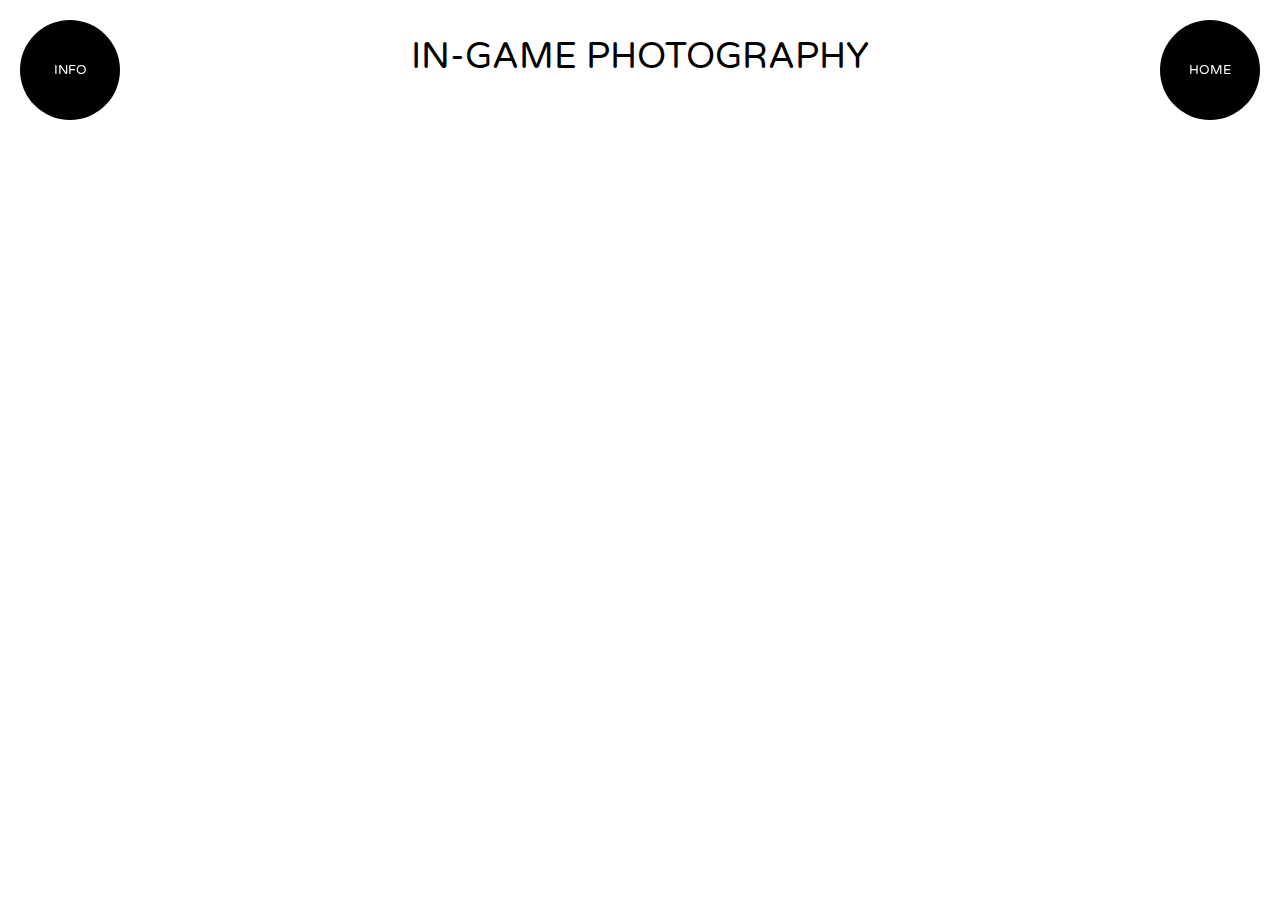
==== commit e327e690: "more edits" ====
--- a/index.html
+++ b/index.html
@@ -54,12 +54,14 @@
 	
 
 	<div id="fh5co-page">
-	
+	<div class="judul">
+        <h1 style="text-align:center; margin-top:2.2rem; padding-top:1.5rem;">IN-GAME PHOTOGRAPHY</h1>
+        </div>
 	<div class="aside-toggle btn-circle">
 		<a href="#"><span></span><em>INFO</em></a>
 	</div>
 	<div class="back-to-home btn-circle">
-		<a href="index.html"><span></span><em>HOME</em></a>
+		<a href="https://gilangda.nu"><span></span><em>HOME</em></a>
 	</div>
 
 	<div id="fh5co-aside">
@@ -73,7 +75,7 @@
 							<h4>Who's behind these shots and this website?</h4>
 						</div>
 						<div class="col-md-12">
-                            <p><a href="http://gilangda.nu">This guy.</a> He's mostly avoid social media these days, try contact him on <a href="https://twitter.com/gilangdanu">twitter</a> or <a href="mailto:gilangdanu@gmail.com">email.</a></p>
+                            <p><a href="http://gilangda.nu">This guy.</a> Best contact him on <a href="https://twitter.com/gilangdanu">twitter</a> or <a href="mailto:gilangdanu@gmail.com">email.</a></p>
 						</div>
                         <div class="col-md-12">
 							<h4>Can I use these shots for games promo materials / news pieces / marketing?</h4>
@@ -85,7 +87,7 @@
 							<h4>Do you take these shots purely as players/consumers or is there any marketing intention behind it?</h4>
 						</div>
 						<div class="col-md-12">
-							<p>The former, most likely. While some game codes are provided by developers/publishers or 3rd party like NVidia Corporation, the majority of the shots are recreational in nature and taken during my free time. I do not and will not monetize this gig. Free games are always welcome though.</p>
+							<p>The former, most likely. While some game codes are provided by developers/publishers or 3rd party like Nvidia Corporation, the majority of the shots are recreational in nature and taken during my free time. I do not and will not monetize this gig. Free games are always welcome though.</p>
 						</div>
                         <div class="col-md-12">
 							<h4>Do you use image editor for any of these images?</h4>
@@ -99,7 +101,7 @@
 							<p>No.</p>
                         </div>
                             <div class="col-md-12">
-							<h4>Where to get tools for game X?</h4>
+							<h4>Where to get the tools for game X?</h4>
 						</div>
                         <div class="col-md-12">
 							<p>I listed tools I used on each shots descriptions. For tools or guide on specific game, visit <a href="https://framedsc.github.io/">Framed Screenshot Community</a></p>
@@ -123,7 +125,7 @@
 		  <div class="grid-sizer"></div>
 
 		  <div class="grid-item item animate-box" data-animate-effect="fadeIn">
-		  		<a href="https://live.staticflickr.com/65535/49133081201_a08404a6cc_k.jpg" class="image-popup" title="Remains">
+		  		<a href="https://www.flickr.com/photos/gilangdanu/albums/72157711834389657" title="SW: Jedi Fallen Order album on flickr">
 					<div class="img-wrap">
 						<img src="https://live.staticflickr.com/65535/49133081201_5f7c3b2859_c.jpg" alt="" class="img-responsive">
 					</div>
@@ -137,7 +139,7 @@
 				</a>
 		  </div>
 		  <div class="grid-item item animate-box" data-animate-effect="fadeIn">
-		    <a href="https://www.flickr.com/photos/gilangdanu/46482325555/sizes/o/" class="image-popup" title="Name of photo or title here">
+		    <a href="https://flic.kr/s/aHsmC2nPWE" title="DMC 5 album on flickr">
 					<div class="img-wrap">
 						<img src="https://live.staticflickr.com/7805/46482325555_0cd8c95aea_c.jpg" alt="" class="img-responsive">
 					</div>
@@ -151,7 +153,7 @@
 				</a>
 		  </div>
 		  <div class="grid-item item animate-box" data-animate-effect="fadeIn">
-		    <a href="https://www.flickr.com/photos/gilangdanu/46104438762/sizes/o/" class="image-popup" title="Name of photo or title here">
+		    <a href="https://flic.kr/s/aHsmrqbmG9" title="HITMAN 2 album on flickr">
 					<div class="img-wrap">
 						<img src="https://live.staticflickr.com/4904/46104438762_0d70a65f11_c.jpg" alt="" class="img-responsive">
 					</div>
@@ -165,7 +167,7 @@
 				</a>
 		  </div>
 		  <div class="grid-item item animate-box" data-animate-effect="fadeIn">
-		    <a href="https://live.staticflickr.com/7889/32744065638_4e3c330efd_o.png" class="image-popup" title="Name of photo or title here">
+		    <a href="https://flic.kr/s/aHskLBdpR2" title="Warhammer: Vermintide 2">
 					<div class="img-wrap">
 						<img src="https://live.staticflickr.com/7889/32744065638_5b02b6a773_c.jpg" alt="" class="img-responsive">
 					</div>
--- a/css/style.css
+++ b/css/style.css
@@ -27,13 +27,13 @@
 }
 
 a {
-  color: #d3387b;
+  color: gainsboro;
   -webkit-transition: 0.5s;
   -o-transition: 0.5s;
   transition: 0.5s;
 }
 a:hover, a:active, a:focus {
-  color: #d3387b;
+  color: dimgrey;
   outline: none;
 }
 
@@ -423,8 +423,7 @@
 @media screen and (max-width: 1200px) {
   .grid-sizer,
   .grid-item {
-    width: 33.333%;
-  }
+      width: 33.333%;}
 }
 @media screen and (max-width: 992px) {
   .grid-sizer,
@@ -432,11 +431,14 @@
     width: 50%;
   }
 }
+@media screen and (max-width: 600px) {
+.judul {display:none;}}
 @media screen and (max-width: 480px) {
   .grid-sizer,
   .grid-item {
     width: 50%;
   }
+.judul {display:none;}
 }
 
 .grid-item {
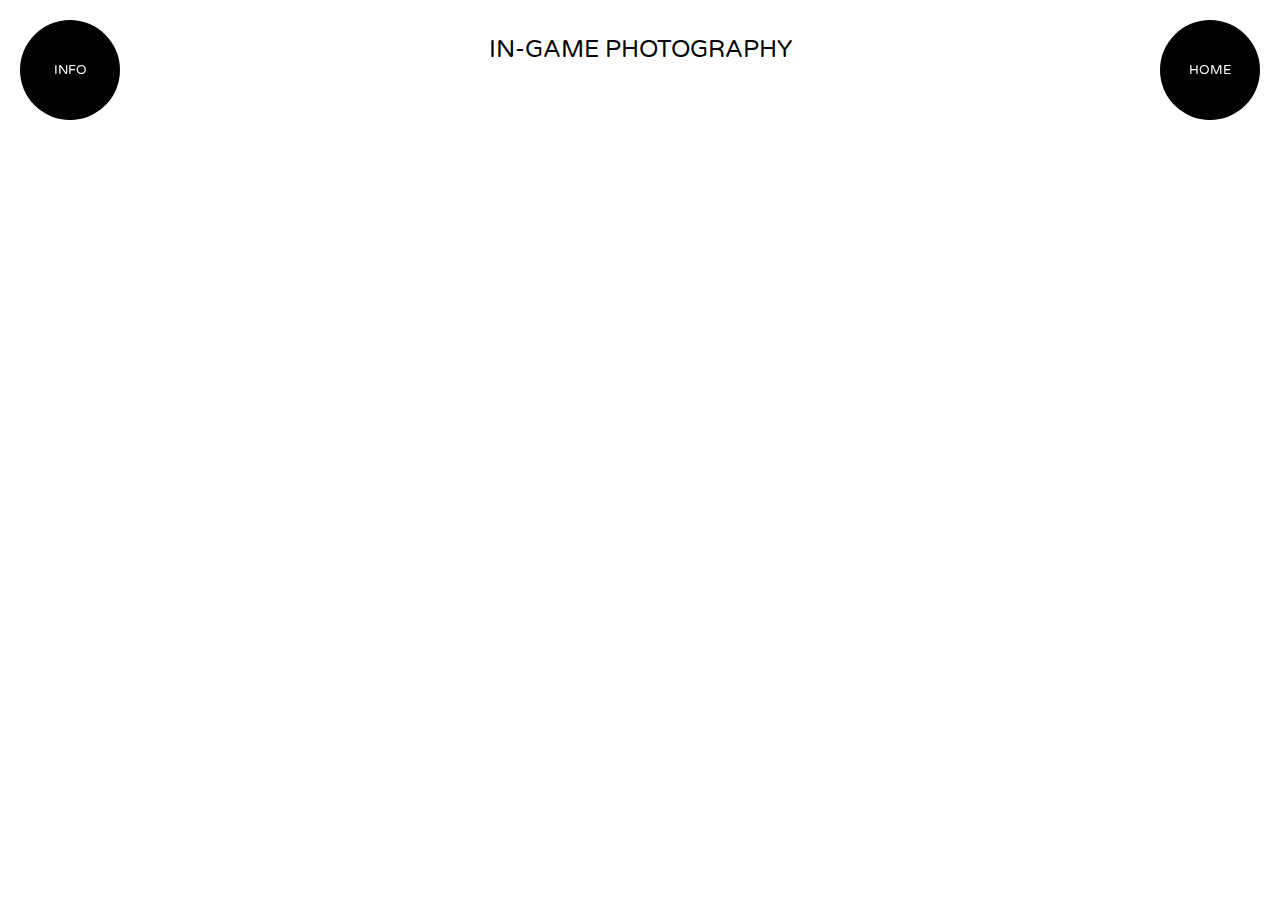
==== commit 5b2963ba: "some edits" ====
--- a/index.html
+++ b/index.html
@@ -55,7 +55,7 @@
 
 	<div id="fh5co-page">
 	<div class="judul">
-        <h1 style="text-align:center; margin-top:2.2rem; padding-top:1.5rem;">IN-GAME PHOTOGRAPHY</h1>
+        <h3 style="text-align:center; margin-top:2.2rem; padding-top:1.5rem;">IN-GAME PHOTOGRAPHY</h3>
         </div>
 	<div class="aside-toggle btn-circle">
 		<a href="#"><span></span><em>INFO</em></a>
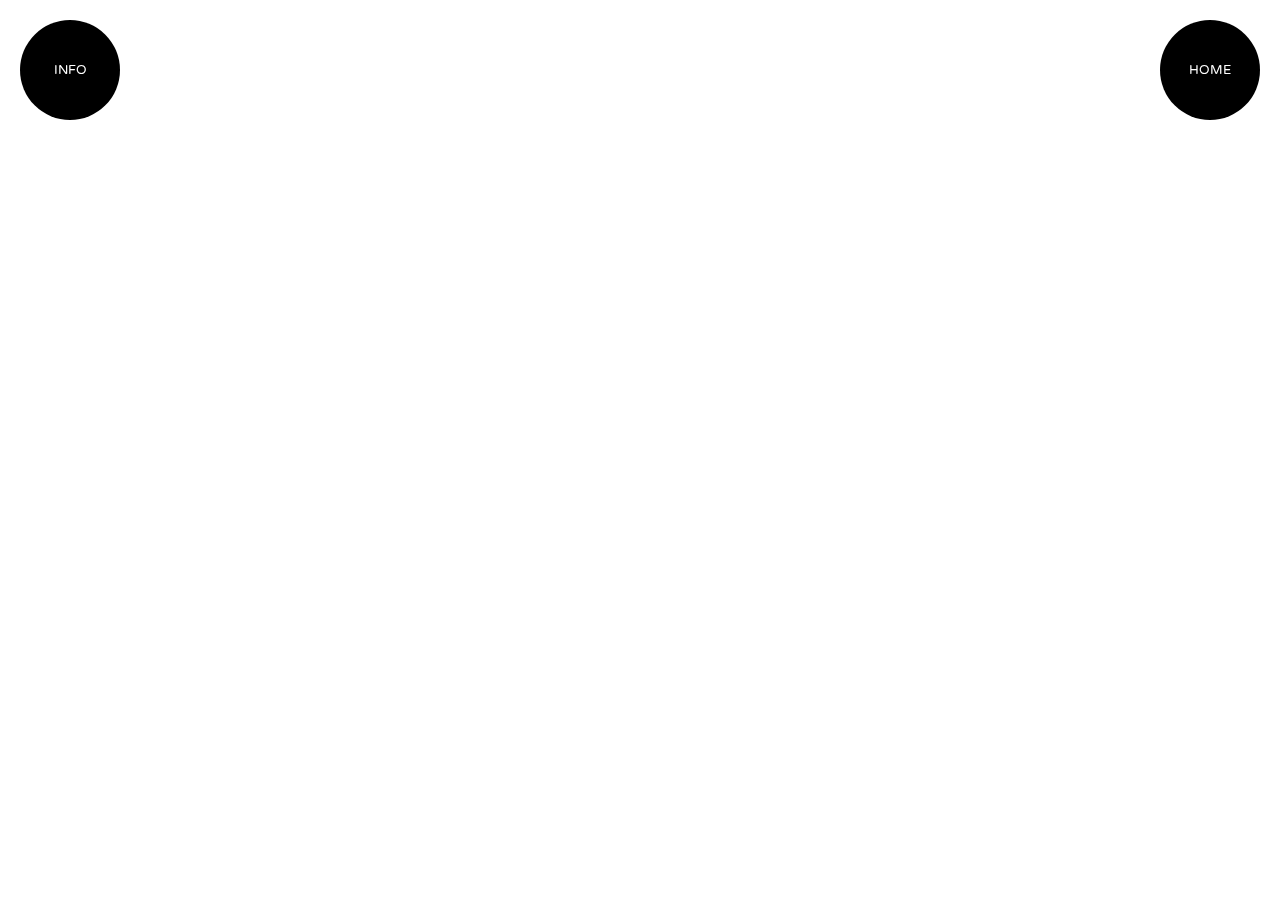
==== commit 1276a74a: "moar edits" ====
--- a/index.html
+++ b/index.html
@@ -54,9 +54,6 @@
 	
 
 	<div id="fh5co-page">
-	<div class="judul">
-        <h3 style="text-align:center; margin-top:2.2rem; padding-top:1.5rem;">IN-GAME PHOTOGRAPHY</h3>
-        </div>
 	<div class="aside-toggle btn-circle">
 		<a href="#"><span></span><em>INFO</em></a>
 	</div>
--- a/css/style.css
+++ b/css/style.css
@@ -431,14 +431,15 @@
     width: 50%;
   }
 }
-@media screen and (max-width: 600px) {
-.judul {display:none;}}
+@media screen and (max-width: 720px) {
+.judul #judul {display:none;}}
+
 @media screen and (max-width: 480px) {
   .grid-sizer,
   .grid-item {
     width: 50%;
   }
-.judul {display:none;}
+.judul #judul {display:none;}
 }
 
 .grid-item {
